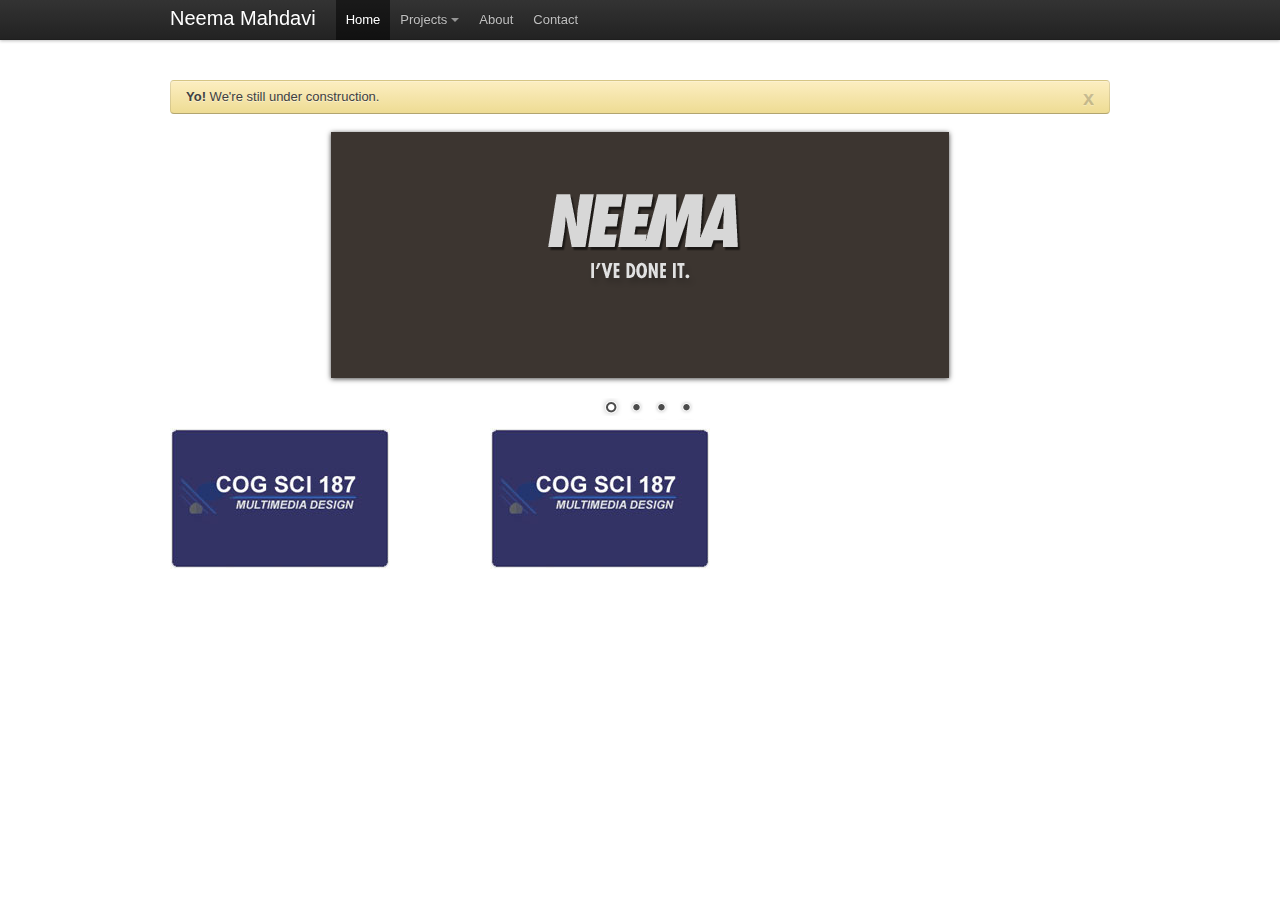
==== index.html @ e99e9f90 "Lotsa updates" ====
<!DOCTYPE html>

<html lang="en">
  <head>
    <meta charset="utf-8">
    <title>Neema Mahdavi's Page</title>
    <meta name="description" content="something good should be on this page, is it?">
    <meta name="author" content="Neema Mahdavi">

    <!-- Le HTML5 shim, for IE6-8 support of HTML elements -->
    <!--[if lt IE 9]>
      <script src="http://html5shim.googlecode.com/svn/trunk/html5.js"></script>
    <![endif]-->

    <!-- Base Stylsheets http://twitter.github.com/bootstrap/ -->
    <link rel="stylesheet" href="stylesheets/lib/bootstrap.css" >
    <link rel="stylesheet" href="stylesheets/lib/jquery.fancybox.css" >

    <!-- Your Stylesheets -->
    <link rel="stylesheet" href="stylesheets/main.css" >
    <link rel="stylesheet" href="stylesheets/nivo-slider.css" type="text/css" media="screen" />

	<!-- Nivo Stylesheets -->
	<link rel="stylesheet" href="stylesheets/themes/default/default.css" type="text/css" media="screen" />
	<link rel="stylesheet" href="stylesheets/themes/pascal/pascal.css" type="text/css" media="screen" />
	
    <!-- Base Javascripts -->
    <script src="javascripts/lib/base.js"></script>
    
		
    <!-- Fancybox Lightbox http://fancyapps.com/fancybox/#examples -->
    <script src="javascripts/lib/jquery.fancybox.js"></script>
	

    <!-- Your Javascripts -->
    <script src="javascripts/main.js"></script>
    <script src="javascripts/lib/bootstrap-buttons.js"></script>
    <script src="javascripts/lib/jquery-1.4.3.min.js" type="text/javascript"></script>
    <script src="javascripts/lib/jquery.nivo.slider.pack.js" type="text/javascript"></script>
     
		<script type="text/javascript">
		$(window).load(function() {
		    $('#slider').nivoSlider({
		        effect: 'random', // Specify sets like: 'fold,fade,sliceDown'
		        slices: 15, // For slice animations
		        boxCols: 8, // For box animations
		        boxRows: 4, // For box animations
		        animSpeed: 500, // Slide transition speed
		        pauseTime: 3000, // How long each slide will show
		        startSlide: 0, // Set starting Slide (0 index)
		        directionNav: true, // Next & Prev navigation
		        directionNavHide: true, // Only show on hover
		        controlNav: true, // 1,2,3... navigation
		        controlNavThumbs: true, // Use thumbnails for Control Nav
		        controlNavThumbsFromRel: true, // Use image rel for thumbs
		        controlNavThumbsSearch: '.jpg', // Replace this with...
		        controlNavThumbsReplace: '_thumb.jpg', // ...this in thumb Image src
		        keyboardNav: true, // Use left & right arrows
		        pauseOnHover: true, // Stop animation while hovering
		        manualAdvance: false, // Force manual transitions
		        captionOpacity: 0.8, // Universal caption opacity
		        prevText: 'Prev', // Prev directionNav text
		        nextText: 'Next', // Next directionNav text
		        randomStart: false, // Start on a random slide
		        beforeChange: function(){}, // Triggers before a slide transition
		        afterChange: function(){}, // Triggers after a slide transition
		        slideshowEnd: function(){}, // Triggers after all slides have been shown
		        lastSlide: function(){}, // Triggers when last slide is shown
		        afterLoad: function(){} // Triggers when slider has loaded
		    });
		});
	</script>
	  </head>

  <section id="navigation">
  <div class="topbar-wrapper" style="z-index: 5;">
    <div class="topbar" data-dropdown="dropdown" >
      <div class="topbar-inner">
        <div class="container">
          <h3><a href="index.html">Neema Mahdavi</a></h3>
          <ul class="nav">
            <li class="active"><a href="index.html">Home</a></li>
               <li class="dropdown">
                <a href="projects.html" class="dropdown-toggle">Projects</a>
                <ul class="dropdown-menu">
                  <li><a href="projects.html">Projects Page</a></li>
                  <li class="divider"></li>
                <li><a href="#">Project</a></li>
                <li><a href="#">Project</a></li>
              </ul>
              </li>
            <li><a href="about.html">About</a></li>
            <li><a href="contact.html">Contact</a></li>

          </ul>
            </li>
          </ul>
        </div>
      </div><!-- /topbar-inner -->
    </div><!-- /topbar -->
  </div><!-- /topbar-wrapper -->
</section>
  <body>
    

    <div class="container">
      
      <div class="row">


        <div class="span16">
        <div class="alert-message warning fade in" data-alert="alert">
        <a class="close" href="#">x</a>
        <p><strong> Yo!</strong> We're still under construction.</p>
        </div>   
        
           
            
        <div class="slider-wrapper theme-default">
        <div id="slider" class="nivoSlider">
		    <img src="images/banner/slide1.png" alt="" />
		    <a href="projects.html#1"><img src="images/banner/slide2.png" alt="" title="#htmlcaption1" /></a>
		    <a href="projects.html#2"><img src="images/banner/slide3.png" alt="" title="#htmlcaption2" /></a>
		    <a href="projects.html#3"><img src="images/banner/slide4.png" alt="" title="#htmlcaption3" /></a>
		</div>
		
		<div id="htmlcaption1" class="nivo-html-caption">
		    <p class="center">Check out the DBLCAM project <a href="projects/">here</p>
		</div>
		<div id="htmlcaption2" class="nivo-html-caption">
		    <p class="center">Check out the MarcFam project <a href="projects/#">here</p>
		</div>
		<div id="htmlcaption3" class="nivo-html-caption">
		    <p class="center">Check out the VSFS project <a href="#">here</p>
		</div>
		</div>
		</div>         
            
            
            <div class="span-one-third">
            <a class="fancybox" href="images/187.jpg" data-fancybox-group="gallery" title="COGS 187"><img src="images/187.jpg" alt="COGS187" /></a>
            
            
            </div>




            <div class="span-one-third">
            <a class="fancybox" href="images/187.jpg" data-fancybox-group="gallery" title="COGS 187"><img src="images/187.jpg" alt="COGS187" /></a>              
            
            </div>
            </div><!-- /row -->
        </div>


      </div> <!-- end row -->

    </div> <!-- end container -->

  </body>
</html>
---- stylesheets/main.css ----
.footer {
  height:40px;
  position:static;
  bottom:0;
  left:0;
  right:0;
  z-index:10000;
  overflow:visible;
}

body{
	
	background-image: url("http://subtlepatterns.com/patterns/ice_age.png");
}

.nivoSlider {
    position:relative;
    width:618px; /* Change this to your images width */
    height:246px; /* Change this to your images height */
    background:url() no-repeat 50% 50%;
}
.nivoSlider img {
    position:absolute;
    top:0px;
    left:0px;
    display:none;
}
.nivoSlider a {
    border:0;
    display:block;
}


p.center { text-align: center }
---- stylesheets/themes/default/default.css ----
/*
Skin Name: Nivo Slider Default Theme
Skin URI: http://nivo.dev7studios.com
Skin Type: flexible
Description: The default skin for the Nivo Slider.
Version: 1.0
Author: Gilbert Pellegrom
Author URI: http://dev7studios.com
*/

.theme-default .nivoSlider {
	position:relative;
	background:#fff url(loading.gif) no-repeat 50% 50%;
    margin-bottom:50px;
    -webkit-box-shadow: 0px 1px 5px 0px #4a4a4a;
    -moz-box-shadow: 0px 1px 5px 0px #4a4a4a;
    box-shadow: 0px 1px 5px 0px #4a4a4a;
}
.theme-default .nivoSlider img {
	position:absolute;
	top:0px;
	left:0px;
	display:none;
}
.theme-default .nivoSlider a {
	border:0;
	display:block;
}

.theme-default .nivo-controlNav {
	position:absolute;
	left:50%;
	bottom:-42px;
    margin-left:-40px; /* Tweak this to center bullets */
}
.theme-default .nivo-controlNav a {
	display:block;
	width:22px;
	height:22px;
	background:url(bullets.png) no-repeat;
	text-indent:-9999px;
	border:0;
	margin-right:3px;
	float:left;
}
.theme-default .nivo-controlNav a.active {
	background-position:0 -22px;
}

.theme-default .nivo-directionNav a {
	display:block;
	width:30px;
	height:30px;
	background:url(arrows.png) no-repeat;
	text-indent:-9999px;
	border:0;
}
.theme-default a.nivo-nextNav {
	background-position:-30px 0;
	right:15px;
}
.theme-default a.nivo-prevNav {
	left:15px;
}

.theme-default .nivo-caption {
    font-family: Helvetica, Arial, sans-serif;
}
.theme-default .nivo-caption a {
    color:#fff;
    border-bottom:1px dotted #fff;
}
.theme-default .nivo-caption a:hover {
    color:#fff;
}
---- stylesheets/themes/pascal/pascal.css ----
/*
Skin Name: Pascal Theme
Skin URI: http://nivo.dev7studios.com
Skin Type: fixed
Image Width: 630
Image Height: 235
Description: A nice, light skin for the Nivo Slider.
Version: 1.0
Author: Gilbert Pellegrom & Pascal Gartner
Author URI: http://dev7studios.com
*/

.theme-pascal.slider-wrapper {
    background:url(slider.png) no-repeat;
    width:668px;
    height:299px;
    margin:0 auto;
    padding-top:17px;
    position:relative;
}

.theme-pascal .nivoSlider {
    position:relative;
    width:630px;
    height:235px;
    margin-left:19px;
    background:url(loading.gif) no-repeat 50% 50%;
}
.theme-pascal .nivoSlider img {
    position:absolute;
    top:0px;
    left:0px;
    display:none;
    width:630px; /* Make sure your images are the same size */
    height:235px; /* Make sure your images are the same size */
}
.theme-pascal .nivoSlider a {
    border:0;
    display:block;
}

.theme-pascal .nivo-controlNav {
    background:url(controlnav.png) no-repeat;
    width:251px;
    height:40px;
    position:absolute;
    left:200px; /* Tweak this to center bullets */
    bottom:-42px;
    padding:8px 0 0 82px;
    z-index:20;
}
.theme-pascal .nivo-controlNav a {
    display:block;
    width:22px;
    height:22px;
    background:url(bullets.png) no-repeat;
    text-indent:-9999px;
    border:0;
    margin-right:3px;
    float:left;
}
.theme-pascal .nivo-controlNav a.active {
    background-position:0 -22px;
}

.theme-pascal .nivo-directionNav a {
	display:none;
}

.theme-pascal .nivo-caption {
    bottom:40%;
    left:auto;
    right:0px;
    width:auto;
    max-width:630px;
    overflow:hidden;
    background:#fff;
    text-shadow:none;
    font-family: arial, serif;
    color:#4c4b4b;
}
.theme-pascal .nivo-caption p {
    padding:5px 15px;
    color:#333;
    font-weight:bold;
    font-size:27px;
    text-transform:uppercase;
}
.theme-pascal .nivo-caption a { 
    color:#333;
    font-weight:bold;
    font-size:27px;
    text-transform:uppercase;
}

.theme-pascal .ribbon {
    background:url(ribbon.png) no-repeat;
    width:111px;
    height:111px;
    position:absolute;
    top:-8px;
    left:-8px;
    z-index:300;
}
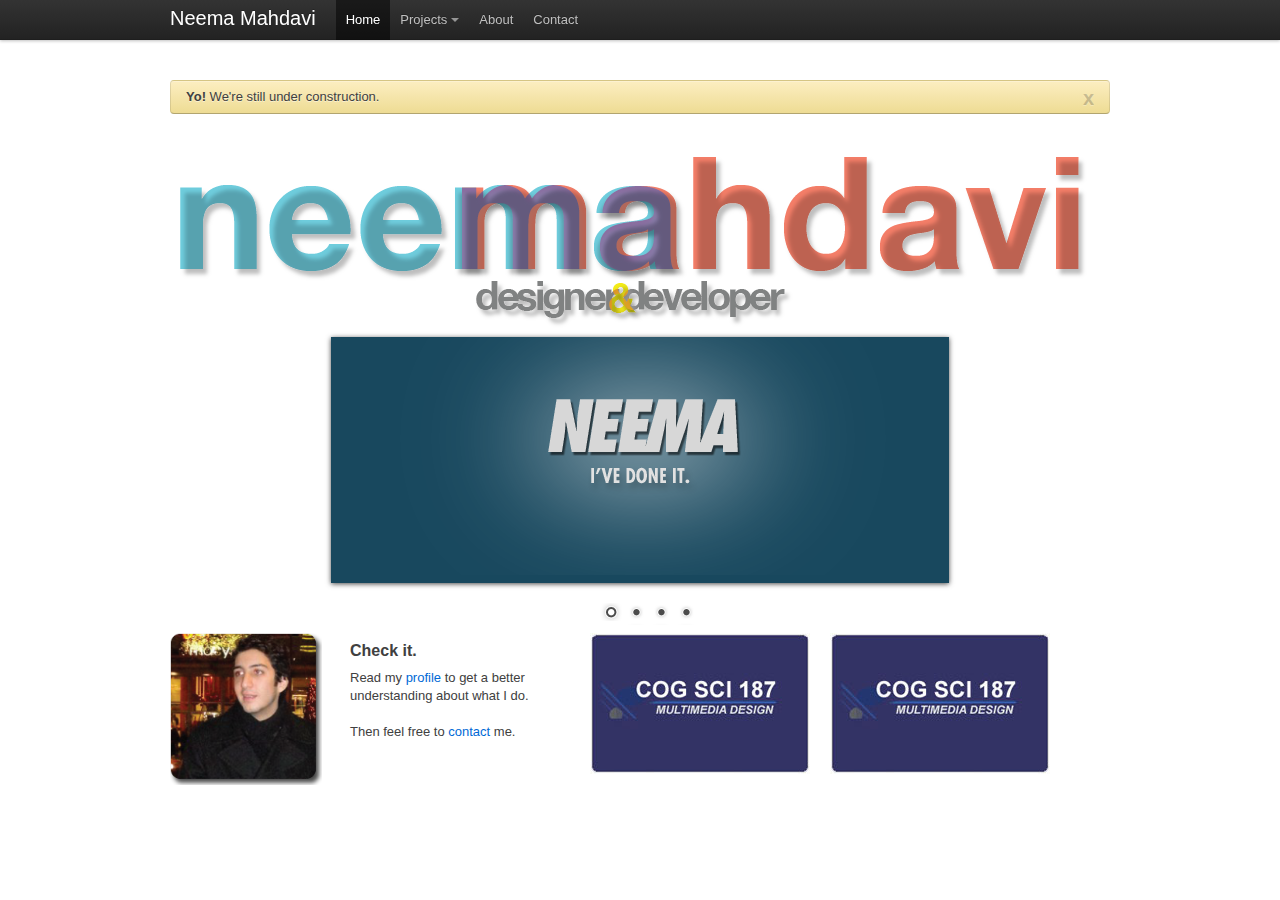
==== commit 56c34ade: "Added a ton" ====
--- a/index.html
+++ b/index.html
@@ -6,6 +6,7 @@
     <title>Neema Mahdavi's Page</title>
     <meta name="description" content="something good should be on this page, is it?">
     <meta name="author" content="Neema Mahdavi">
+    <link href="/images/favicon.ico" rel="icon" type="image/x-icon" />
 
     <!-- Le HTML5 shim, for IE6-8 support of HTML elements -->
     <!--[if lt IE 9]>
@@ -72,84 +73,92 @@
 	</script>
 	  </head>
 
-  <section id="navigation">
-  <div class="topbar-wrapper" style="z-index: 5;">
-    <div class="topbar" data-dropdown="dropdown" >
-      <div class="topbar-inner">
-        <div class="container">
-          <h3><a href="index.html">Neema Mahdavi</a></h3>
-          <ul class="nav">
-            <li class="active"><a href="index.html">Home</a></li>
-               <li class="dropdown">
-                <a href="projects.html" class="dropdown-toggle">Projects</a>
-                <ul class="dropdown-menu">
-                  <li><a href="projects.html">Projects Page</a></li>
-                  <li class="divider"></li>
-                <li><a href="#">Project</a></li>
-                <li><a href="#">Project</a></li>
+  <body>
+     <section id="navigation">
+     <div class="topbar-wrapper" style="z-index: 5;">
+       <div class="topbar" data-dropdown="dropdown" >
+         <div class="topbar-inner">
+           <div class="container">
+             <h3><a href="index.html">Neema Mahdavi</a></h3>
+             <ul class="nav">
+               <li class="active"><a href="index.html">Home</a></li>
+                  <li class="dropdown">
+                   <a href="projects.html" class="dropdown-toggle">Projects</a>
+                   <ul class="dropdown-menu">
+                     <li><a href="projects.html">Projects Page</a></li>
+                     <li class="divider"></li>
+                   <li><a href="projects/vsfs.html">VSFS</a></li>
+                   <li><a href="projects/marc.html">Marc Jacobs</a></li>
+                   <li><a href="projects/dblcam.html">dblcam</a></li>
+                 </ul>
+                 </li>
+               <li><a href="about.html">About</a></li>
+               <li><a href="contact.html">Contact</a></li>
               </ul>
-              </li>
-            <li><a href="about.html">About</a></li>
-            <li><a href="contact.html">Contact</a></li>
-
-          </ul>
-            </li>
-          </ul>
-        </div>
-      </div><!-- /topbar-inner -->
-    </div><!-- /topbar -->
-  </div><!-- /topbar-wrapper -->
-</section>
-  <body>
-    
+                </li>
+              </ul>
+            </div>
+          </div><!-- /topbar-inner -->
+        </div><!-- /topbar -->
+      </div><!-- /topbar-wrapper -->
+    </section>
 
     <div class="container">
       
+      <div class="alert-message warning fade in" data-alert="alert">
+      <a class="close" href="#">x</a>
+      <p><strong> Yo!</strong> We're still under construction.</p>
+      </div>   
+      
+   	<img src="images/top.png"/>
+      
       <div class="row">
-
-
+	
         <div class="span16">
-        <div class="alert-message warning fade in" data-alert="alert">
-        <a class="close" href="#">x</a>
-        <p><strong> Yo!</strong> We're still under construction.</p>
-        </div>   
-        
-           
-            
+  
         <div class="slider-wrapper theme-default">
         <div id="slider" class="nivoSlider">
 		    <img src="images/banner/slide1.png" alt="" />
 		    <a href="projects.html#1"><img src="images/banner/slide2.png" alt="" title="#htmlcaption1" /></a>
-		    <a href="projects.html#2"><img src="images/banner/slide3.png" alt="" title="#htmlcaption2" /></a>
-		    <a href="projects.html#3"><img src="images/banner/slide4.png" alt="" title="#htmlcaption3" /></a>
+		    <a href="projects.html#2"><img src="images/banner/slide3.png" alt="" title="#htmlcaption3" /></a>
+		    <a href="projects.html#3"><img src="images/banner/slide4.png" alt="" title="#htmlcaption2" /></a>
 		</div>
 		
 		<div id="htmlcaption1" class="nivo-html-caption">
-		    <p class="center">Check out the DBLCAM project <a href="projects/">here</p>
+		    <p class="center">Check out the DBLCAM project <a href="projects/">here</p></a>
 		</div>
 		<div id="htmlcaption2" class="nivo-html-caption">
-		    <p class="center">Check out the MarcFam project <a href="projects/#">here</p>
+		    <p class="center">Check out the MarcFam project <a href="projects/#">here</p></a>
 		</div>
 		<div id="htmlcaption3" class="nivo-html-caption">
-		    <p class="center">Check out the VSFS project <a href="#">here</p>
+		    <p class="center">Check out the VSFS project <a href="projects/#">here</p></a>
 		</div>
 		</div>
 		</div>         
             
             
-            <div class="span-one-third">
-            <a class="fancybox" href="images/187.jpg" data-fancybox-group="gallery" title="COGS 187"><img src="images/187.jpg" alt="COGS187" /></a>
             
             
+            <div class="span3">  
+            <img src="images/profile2.png" width="95%"/>
+            </div>
+            
+             <div class="span4">
+            <h4>Check it.</h4>Read my <a href="about.html">profile</a> to get a better understanding about what I do.
+            <br><br>
+            Then feel free to <a href="contact.html">contact</a> me.</p>
+            </div>
+            
+            
+            
+            <div class="span4">
+            <a class="fancybox" href="images/187.jpg" data-fancybox-group="gallery" title="COGS 187"><img src="images/187.jpg" alt="COGS187" /></a>
+            </div>
+            <div class="span4">
+            <a class="fancybox" href="images/187.jpg" data-fancybox-group="gallery" title="COGS 187"><img src="images/187.jpg" alt="COGS187" /></a>
             </div>
 
 
-
-
-            <div class="span-one-third">
-            <a class="fancybox" href="images/187.jpg" data-fancybox-group="gallery" title="COGS 187"><img src="images/187.jpg" alt="COGS187" /></a>              
-            
-            </div>
             </div><!-- /row -->
         </div>
 
--- a/stylesheets/main.css
+++ b/stylesheets/main.css
@@ -6,11 +6,13 @@
   right:0;
   z-index:10000;
   overflow:visible;
+  text-align: center
+  
 }
 
 body{
 	
-	background-image: url("http://subtlepatterns.com/patterns/ice_age.png");
+	background-image: url("http://subtlepatterns.com/patterns/fabric_plaid.png");
 }
 
 .nivoSlider {
@@ -32,3 +34,14 @@
 
 
 p.center { text-align: center }
+
+img.center{
+	margin-left: auto;
+	margin-right: auto;
+
+}
+
+.rounded {
+-moz-border-radius: 15px;
+border-radius: 15px;
+}
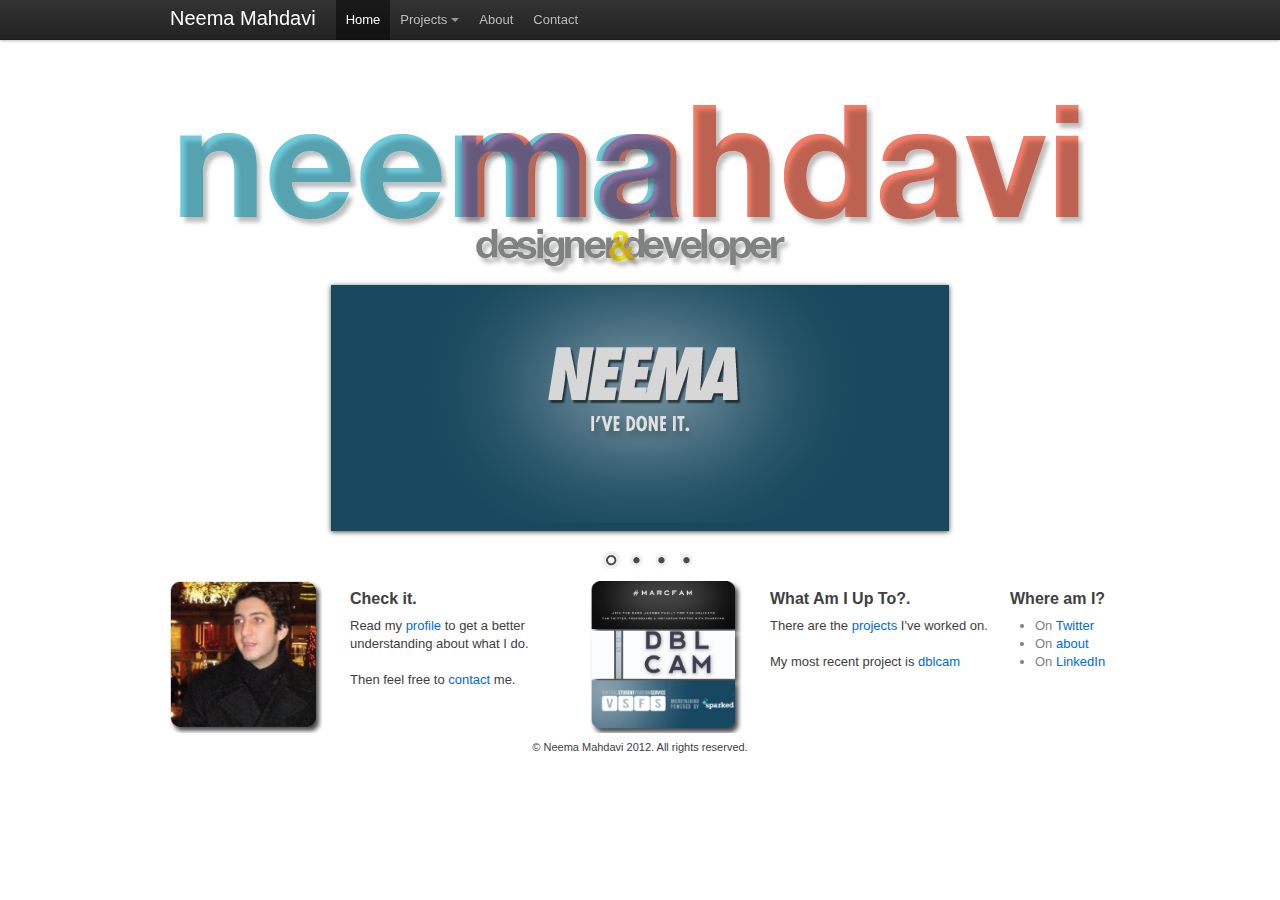
==== commit 2a75c376: "Added stuff" ====
--- a/index.html
+++ b/index.html
@@ -95,9 +95,7 @@
                <li><a href="about.html">About</a></li>
                <li><a href="contact.html">Contact</a></li>
               </ul>
-                </li>
-              </ul>
-            </div>
+              </div>
           </div><!-- /topbar-inner -->
         </div><!-- /topbar -->
       </div><!-- /topbar-wrapper -->
@@ -105,12 +103,8 @@
 
     <div class="container">
       
-      <div class="alert-message warning fade in" data-alert="alert">
-      <a class="close" href="#">x</a>
-      <p><strong> Yo!</strong> We're still under construction.</p>
-      </div>   
       
-   	<img src="images/top.png"/>
+   	<img src="images/top.png" alt=""/>
       
       <div class="row">
 	
@@ -125,13 +119,13 @@
 		</div>
 		
 		<div id="htmlcaption1" class="nivo-html-caption">
-		    <p class="center">Check out the DBLCAM project <a href="projects/">here</p></a>
+		    <p class="center">Check out the DBLCAM project <a href="projects/">here</a></p>
 		</div>
 		<div id="htmlcaption2" class="nivo-html-caption">
-		    <p class="center">Check out the MarcFam project <a href="projects/#">here</p></a>
+		    <p class="center">Check out the MarcFam project <a href="projects/#">here</a></p>
 		</div>
 		<div id="htmlcaption3" class="nivo-html-caption">
-		    <p class="center">Check out the VSFS project <a href="projects/#">here</p></a>
+		    <p class="center">Check out the VSFS project <a href="projects/#">here</a></p>
 		</div>
 		</div>
 		</div>         
@@ -140,32 +134,49 @@
             
             
             <div class="span3">  
-            <img src="images/profile2.png" width="95%"/>
+            <img src="images/profile2.png" alt="" width="152"/>
             </div>
             
              <div class="span4">
             <h4>Check it.</h4>Read my <a href="about.html">profile</a> to get a better understanding about what I do.
             <br><br>
-            Then feel free to <a href="contact.html">contact</a> me.</p>
+            <p>Then feel free to <a href="contact.html">contact</a> me.</p>
             </div>
             
             
             
+            <div class="span3">
+            <img src="images/icon.png" alt="" width="152"/>  
+            </div>
+            
             <div class="span4">
-            <a class="fancybox" href="images/187.jpg" data-fancybox-group="gallery" title="COGS 187"><img src="images/187.jpg" alt="COGS187" /></a>
-            </div>
-            <div class="span4">
-            <a class="fancybox" href="images/187.jpg" data-fancybox-group="gallery" title="COGS 187"><img src="images/187.jpg" alt="COGS187" /></a>
-            </div>
+            <h4> What Am I Up To?.</h4>There are the <a href="projects.html">projects</a> I've worked on.
+            <br><br>
+            	<p>My most recent project is <a href="projects/dblcam.html">dblcam</a>  </p>
+                        </div>
+             <div class="span2">
+             <h4>Where am I?</h4>
+             <ul>
+             <li>On <a href="http://www.twitter.com/neema">Twitter</a></li>
+             <li>On <a href="http://www.about.me/neemaux">about</a></li>
+             <li>On <a href="http://www.linkedin.com/profile/view?id=68952672">LinkedIn</a></li></ul>
+       
+             </div>
 
 
             </div><!-- /row -->
         </div>
 
 
-      </div> <!-- end row -->
-
-    </div> <!-- end container -->
+    
+    <section id="footer">
+      <div class="topbar-wrapper" style="z-index: 5;">
+        <div class="footer" data-dropdown="dropdown" >
+        
+    	<p id="footer-text">&copy; Neema Mahdavi 2012. All rights reserved.</p>
+        </div><!-- /footer -->
+      </div><!-- /footer-wrapper -->
+    </section>
 
   </body>
 </html>
--- a/stylesheets/main.css
+++ b/stylesheets/main.css
@@ -6,7 +6,8 @@
   right:0;
   z-index:10000;
   overflow:visible;
-  text-align: center
+  text-align: center;
+  font-size: 8px;
   
 }
 
@@ -41,7 +42,20 @@
 
 }
 
+.center{
+	margin-left: auto;
+	margin-right: auto;
+	text-align: center;
+	
+}
+
+p#footer-text{
+	
+	font-size:11px;
+}
+
 .rounded {
 -moz-border-radius: 15px;
 border-radius: 15px;
 }
+
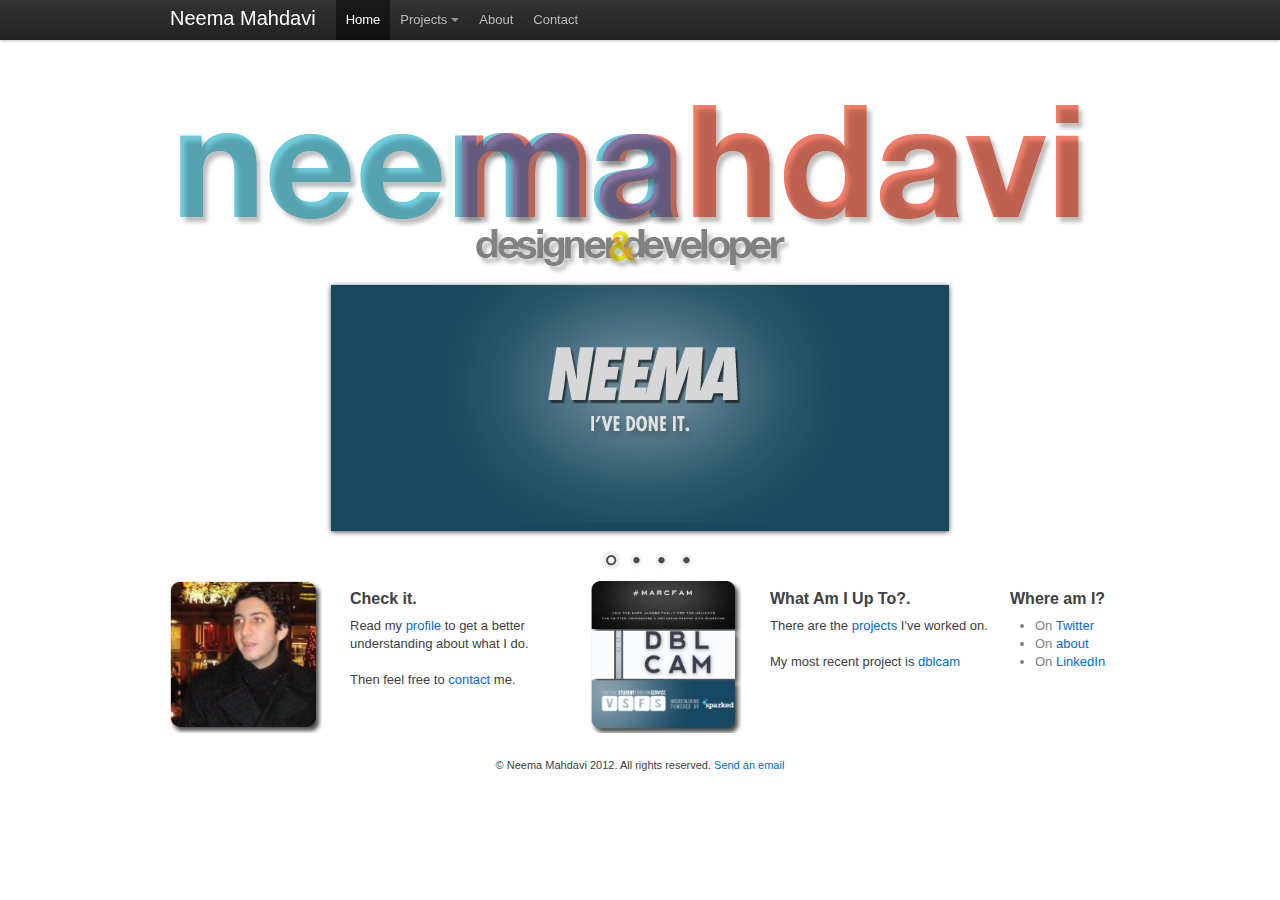
==== commit 6271c032: "Added final stuff" ====
--- a/index.html
+++ b/index.html
@@ -74,6 +74,7 @@
 	  </head>
 
   <body>
+  <div class="pusher">
      <section id="navigation">
      <div class="topbar-wrapper" style="z-index: 5;">
        <div class="topbar" data-dropdown="dropdown" >
@@ -167,16 +168,16 @@
             </div><!-- /row -->
         </div>
 
-
+</div>
     
     <section id="footer">
       <div class="topbar-wrapper" style="z-index: 5;">
         <div class="footer" data-dropdown="dropdown" >
         
-    	<p id="footer-text">&copy; Neema Mahdavi 2012. All rights reserved.</p>
+    	<p id="footer-text"><br>&copy; Neema Mahdavi 2012. All rights reserved.
+    	<a href="mailto:neema.mahdavi@gmail.com">Send an email</a></p>
         </div><!-- /footer -->
       </div><!-- /footer-wrapper -->
     </section>
-
   </body>
 </html>
--- a/stylesheets/main.css
+++ b/stylesheets/main.css
@@ -1,6 +1,6 @@
 .footer {
   height:40px;
-  position:static;
+  position: static;
   bottom:0;
   left:0;
   right:0;
@@ -59,3 +59,7 @@
 border-radius: 15px;
 }
 
+
+.pusher{
+	max-height: 970px;
+}
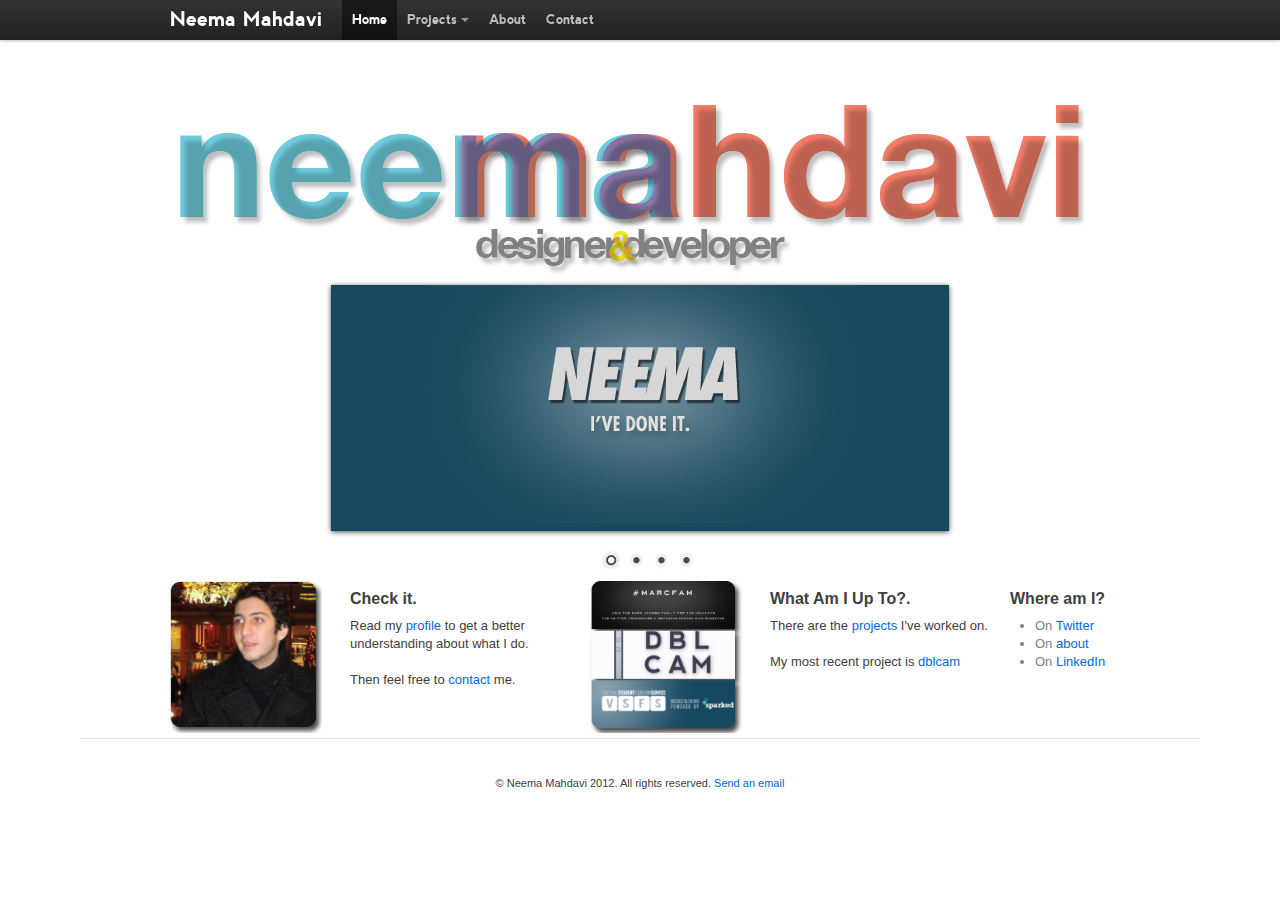
==== commit fefb924a: "Really, final  stuff" ====
--- a/index.html
+++ b/index.html
@@ -3,7 +3,7 @@
 <html lang="en">
   <head>
     <meta charset="utf-8">
-    <title>Neema Mahdavi's Page</title>
+    <title>Neema Mahdavi</title>
     <meta name="description" content="something good should be on this page, is it?">
     <meta name="author" content="Neema Mahdavi">
     <link href="/images/favicon.ico" rel="icon" type="image/x-icon" />
@@ -171,10 +171,11 @@
 </div>
     
     <section id="footer">
+    <div class="page-header"></div><br>
       <div class="topbar-wrapper" style="z-index: 5;">
         <div class="footer" data-dropdown="dropdown" >
         
-    	<p id="footer-text"><br>&copy; Neema Mahdavi 2012. All rights reserved.
+    	<p id="footer-text">&copy; Neema Mahdavi 2012. All rights reserved.
     	<a href="mailto:neema.mahdavi@gmail.com">Send an email</a></p>
         </div><!-- /footer -->
       </div><!-- /footer-wrapper -->
--- a/stylesheets/main.css
+++ b/stylesheets/main.css
@@ -1,3 +1,24 @@
+@font-face {
+    font-family: 'JollyMedium';
+    src: url('font/jolly-webfont.eot');
+    src: url('font/jolly-webfont.eot?#iefix') format('embedded-opentype'),
+         url('font/jolly-webfont.woff') format('woff'),
+         url('font/jolly-webfont.ttf') format('truetype'),
+         url('font/jolly-webfont.svg#JollyMedium') format('svg');
+    font-weight: normal;
+    font-style: normal;
+}
+	@font-face {
+	    font-family: 'nevisBold';
+	    src: url('font/nevis_3-webfont.eot');
+	    src: url('font/nevis_3-webfont.eot?#iefix') format('embedded-opentype'),
+	         url('font/nevis_3-webfont.woff') format('woff'),
+	         url('font/nevis_3-webfont.ttf') format('truetype'),
+	         url('font/nevis_3-webfont.svg#nevisBold') format('svg');
+	    font-weight: normal;
+	    font-style: normal;
+}
+
 .footer {
   height:40px;
   position: static;
@@ -63,3 +84,11 @@
 .pusher{
 	max-height: 970px;
 }
+
+#navigation div.topbar-wrapper div.topbar div.topbar-inner div.container h3 a {
+	font-family: "nevisBold";
+}
+
+#navigation div.topbar-wrapper div.topbar div.topbar-inner {
+	font-family: "nevisBold";
+}
